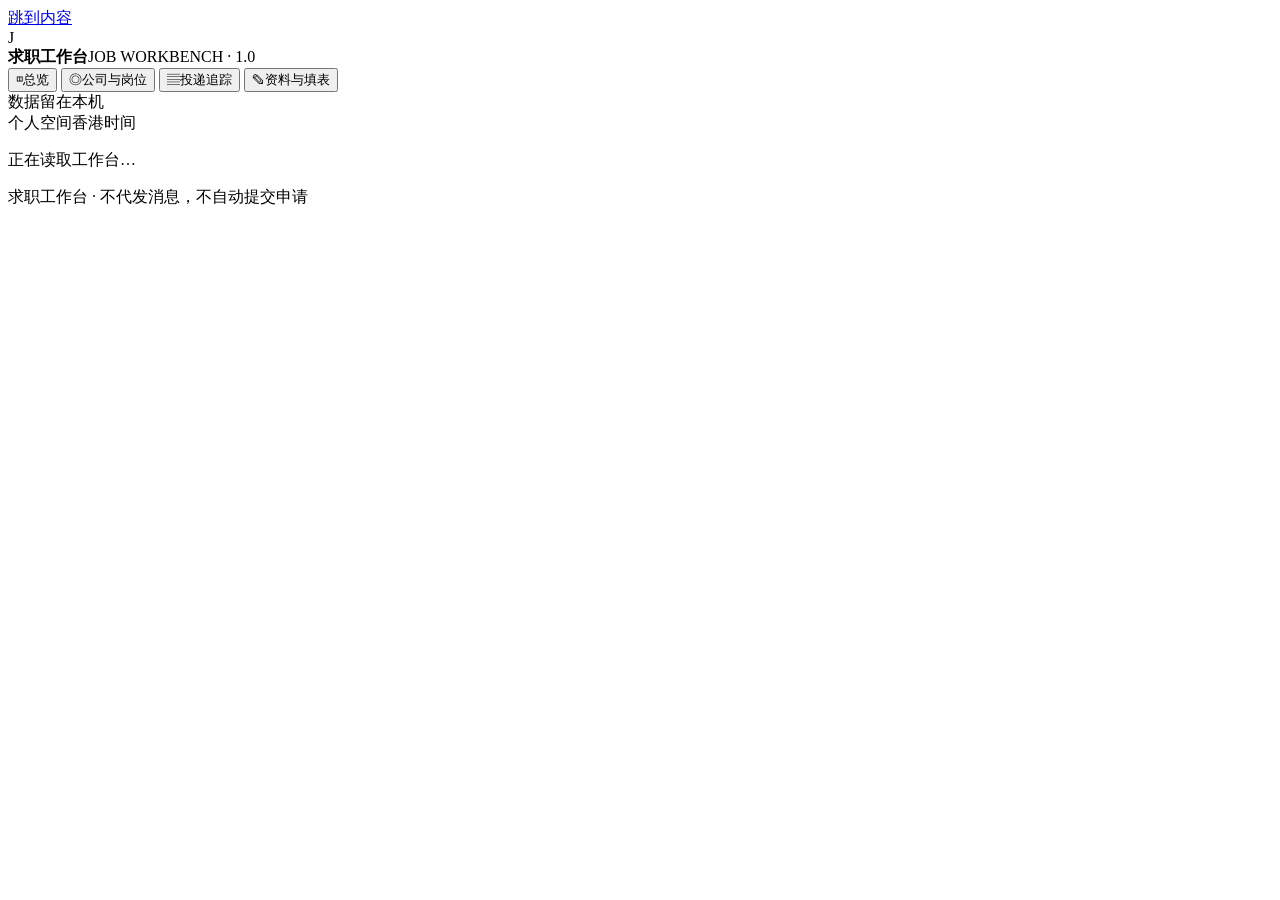
==== web/index.html @ 1eb679d2 "发布求职工作台1.0，整合资料编辑与扩展填写预览" ====
<!doctype html>
<html lang="zh-CN">
<head>
<meta charset="utf-8">
<meta name="viewport" content="width=device-width,initial-scale=1">
<meta name="color-scheme" content="light">
<title>求职工作台1.0</title>
<link rel="stylesheet" href="/style.css">
<script defer src="/app.js"></script>
</head>
<body>
<a class="skip" href="#main">跳到内容</a>
<div class="shell">
<aside class="sidebar">
  <div class="brand"><span class="mark" aria-hidden="true">J</span><div><strong>求职工作台</strong><span>JOB WORKBENCH · 1.0</span></div></div>
  <nav id="nav" aria-label="工作台页面">
    <button type="button" data-tab="dashboard" class="nav-button"><span class="nav-icon" aria-hidden="true">◫</span>总览</button>
    <button type="button" data-tab="discovery" class="nav-button"><span class="nav-icon" aria-hidden="true">◎</span>公司与岗位</button>
    <button type="button" data-tab="tracking" class="nav-button"><span class="nav-icon" aria-hidden="true">▤</span>投递追踪</button>
    <button type="button" data-tab="profile" class="nav-button"><span class="nav-icon" aria-hidden="true">✎</span>资料与填表</button>
  </nav>
  <div class="local"><span class="local-dot" aria-hidden="true"></span><span>数据留在本机</span></div>
</aside>
<main id="main" tabindex="-1">
<div class="topline"><span>个人空间</span><span id="clock">香港时间</span></div>
<div id="errors" class="notice error" role="alert" hidden></div>
<div id="status" class="notice success" role="status" hidden></div>
<div id="content" aria-busy="true"><p class="muted">正在读取工作台…</p></div>
<footer>求职工作台 <span>·</span> 不代发消息，不自动提交申请</footer>
</main>
</div>
</body>
</html>
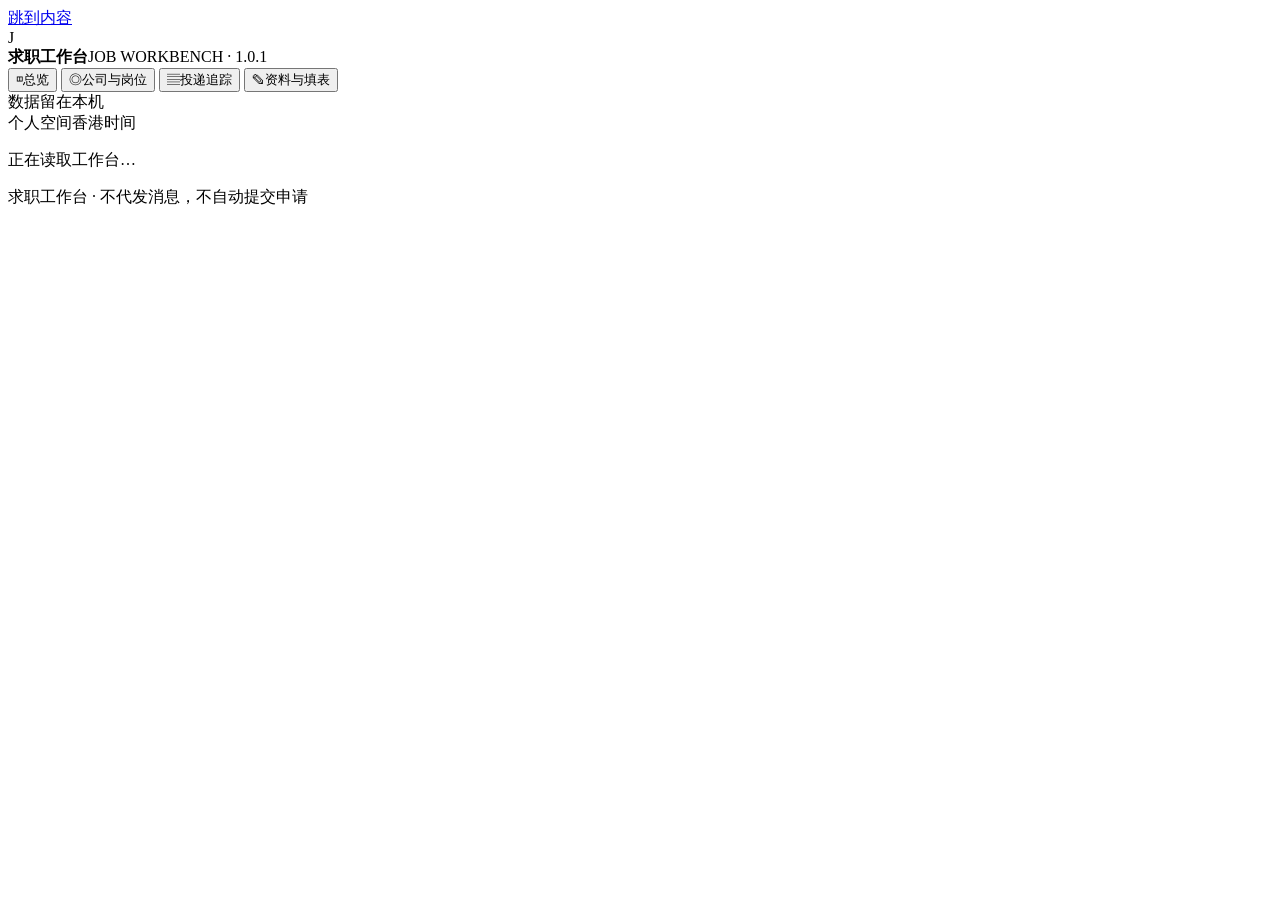
==== commit 1868c7ae: "发布 1.0.1：按四个功能分类打包，记录双条工作经历实填验收" ====
--- a/web/index.html
+++ b/web/index.html
@@ -12,7 +12,7 @@
 <a class="skip" href="#main">跳到内容</a>
 <div class="shell">
 <aside class="sidebar">
-  <div class="brand"><span class="mark" aria-hidden="true">J</span><div><strong>求职工作台</strong><span>JOB WORKBENCH · 1.0</span></div></div>
+  <div class="brand"><span class="mark" aria-hidden="true">J</span><div><strong>求职工作台</strong><span>JOB WORKBENCH · 1.0.1</span></div></div>
   <nav id="nav" aria-label="工作台页面">
     <button type="button" data-tab="dashboard" class="nav-button"><span class="nav-icon" aria-hidden="true">◫</span>总览</button>
     <button type="button" data-tab="discovery" class="nav-button"><span class="nav-icon" aria-hidden="true">◎</span>公司与岗位</button>
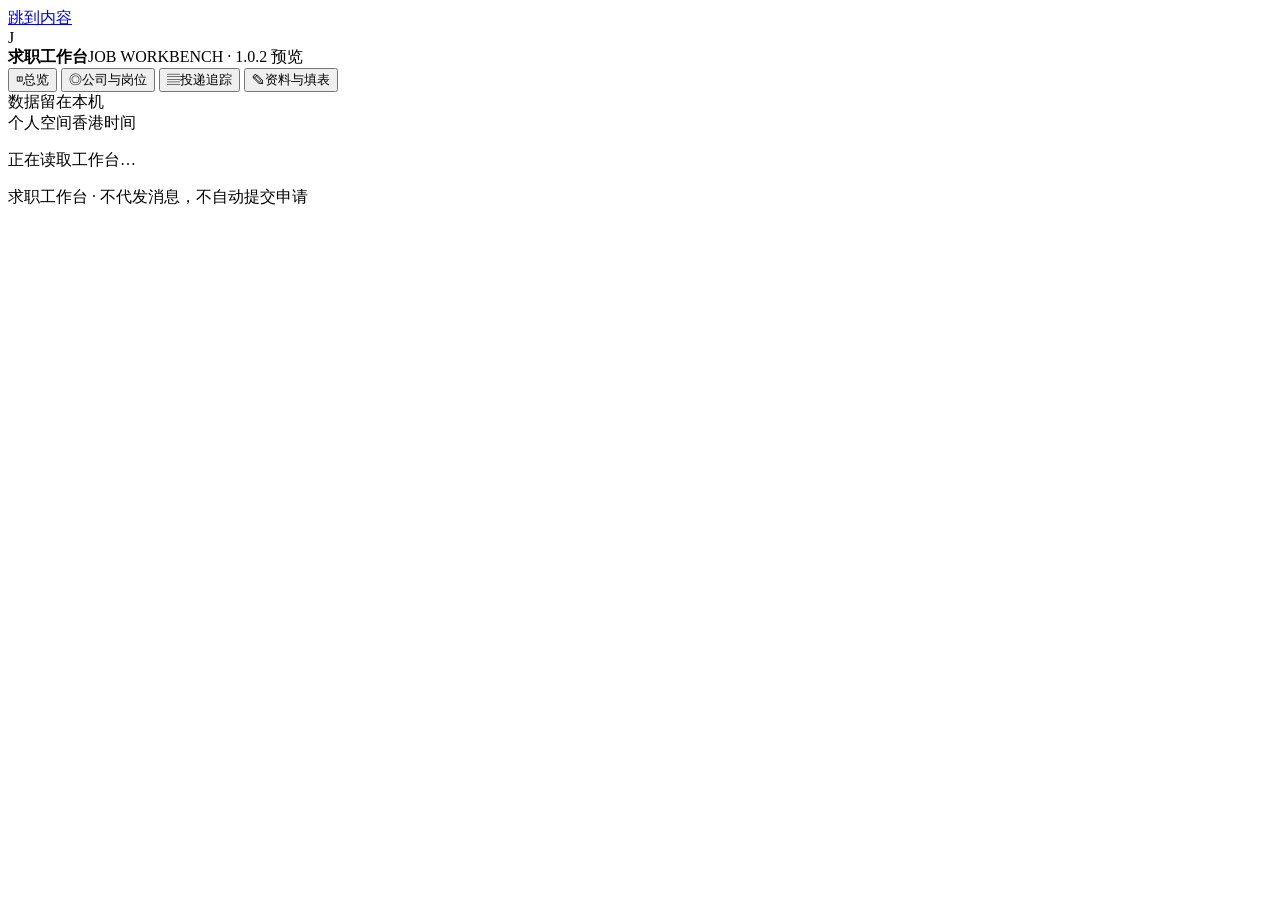
==== commit b36c459a: "整理 1.0.2 两批体验说明及模块清单" ====
--- a/web/index.html
+++ b/web/index.html
@@ -12,7 +12,7 @@
 <a class="skip" href="#main">跳到内容</a>
 <div class="shell">
 <aside class="sidebar">
-  <div class="brand"><span class="mark" aria-hidden="true">J</span><div><strong>求职工作台</strong><span>JOB WORKBENCH · 1.0.1</span></div></div>
+  <div class="brand"><span class="mark" aria-hidden="true">J</span><div><strong>求职工作台</strong><span>JOB WORKBENCH · 1.0.2 预览</span></div></div>
   <nav id="nav" aria-label="工作台页面">
     <button type="button" data-tab="dashboard" class="nav-button"><span class="nav-icon" aria-hidden="true">◫</span>总览</button>
     <button type="button" data-tab="discovery" class="nav-button"><span class="nav-icon" aria-hidden="true">◎</span>公司与岗位</button>
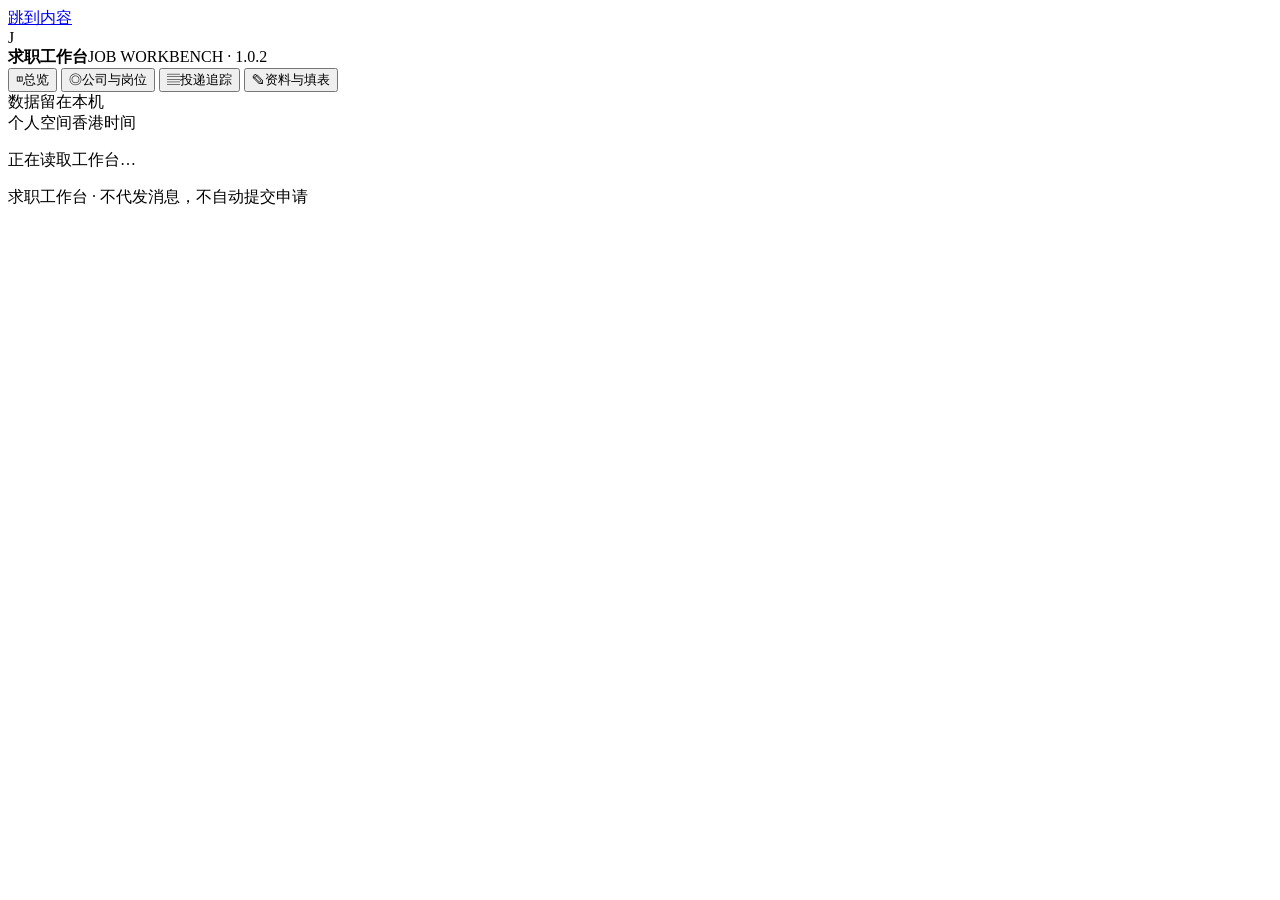
==== commit 6450548e: "Release Jobwork 1.0.2 — integrate verified branch tips" ====
--- a/web/index.html
+++ b/web/index.html
@@ -12,7 +12,7 @@
 <a class="skip" href="#main">跳到内容</a>
 <div class="shell">
 <aside class="sidebar">
-  <div class="brand"><span class="mark" aria-hidden="true">J</span><div><strong>求职工作台</strong><span>JOB WORKBENCH · 1.0.2 预览</span></div></div>
+  <div class="brand"><span class="mark" aria-hidden="true">J</span><div><strong>求职工作台</strong><span>JOB WORKBENCH · 1.0.2</span></div></div>
   <nav id="nav" aria-label="工作台页面">
     <button type="button" data-tab="dashboard" class="nav-button"><span class="nav-icon" aria-hidden="true">◫</span>总览</button>
     <button type="button" data-tab="discovery" class="nav-button"><span class="nav-icon" aria-hidden="true">◎</span>公司与岗位</button>
